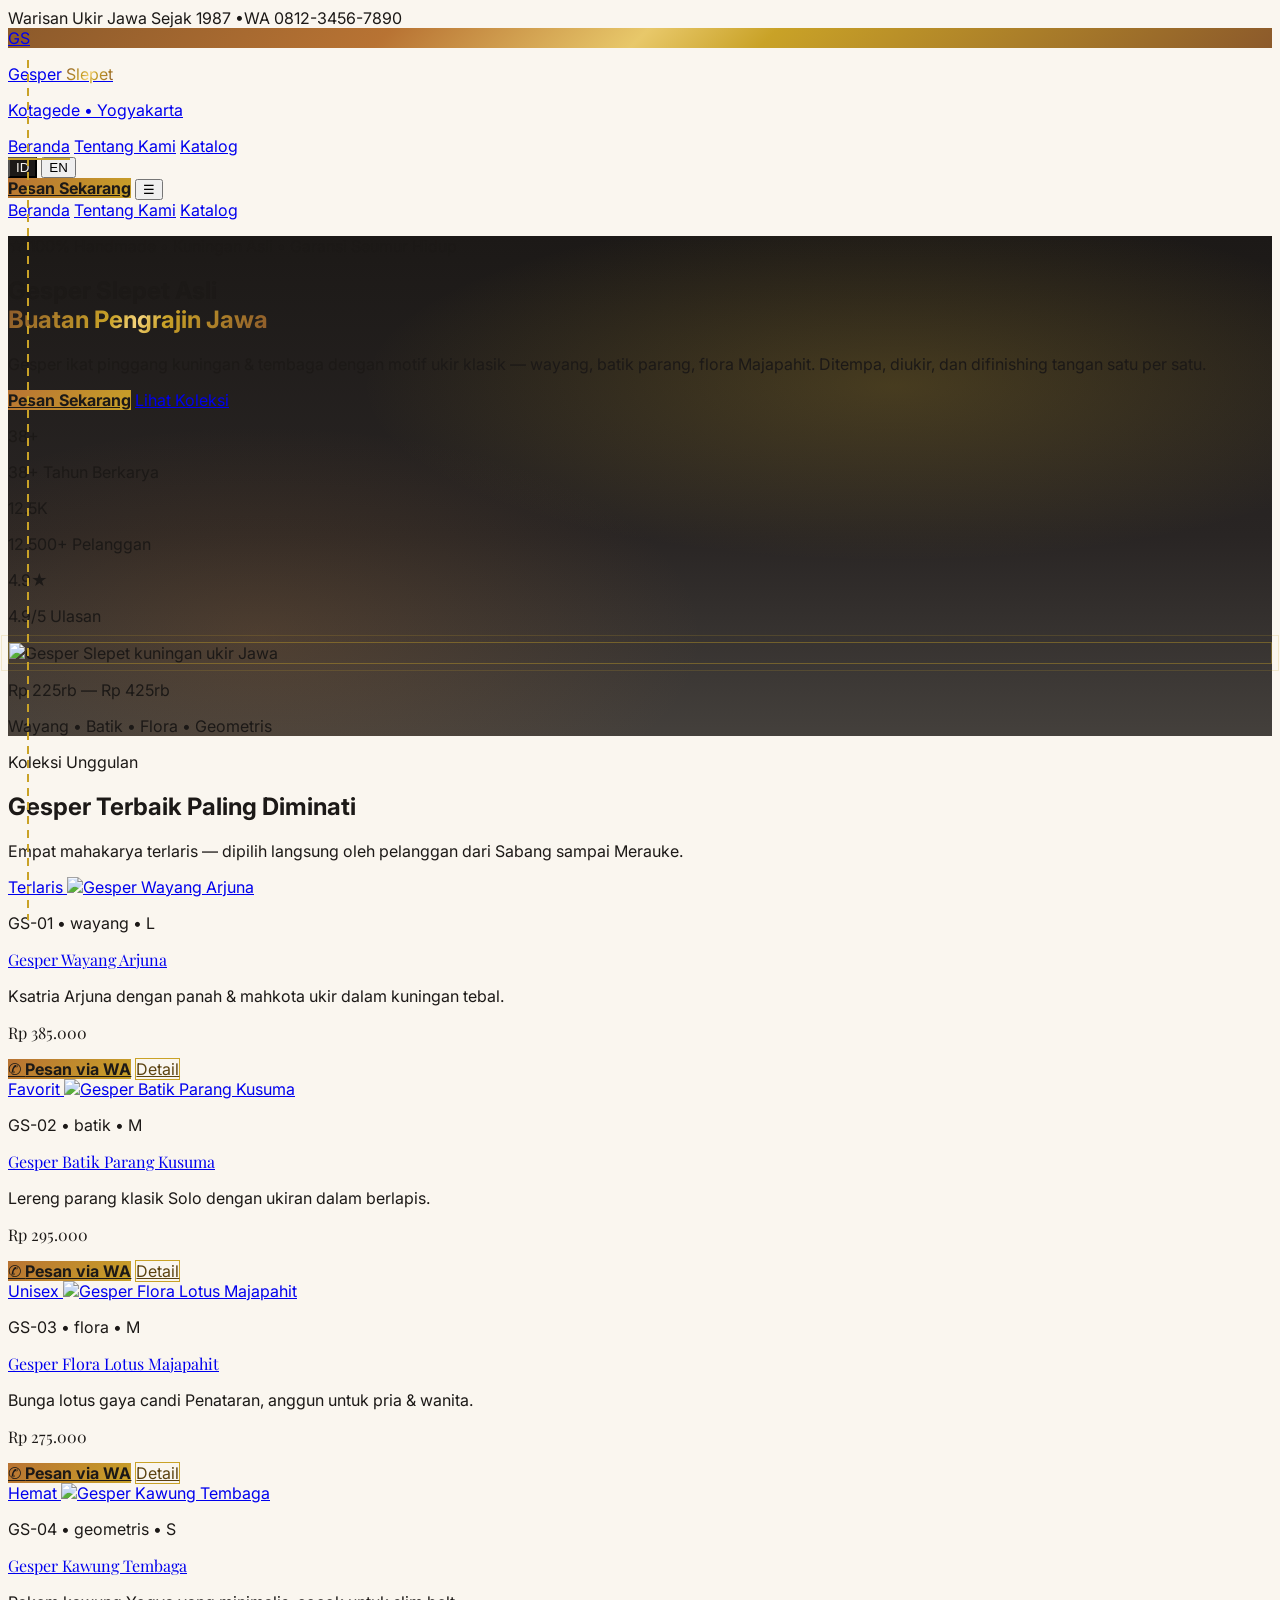
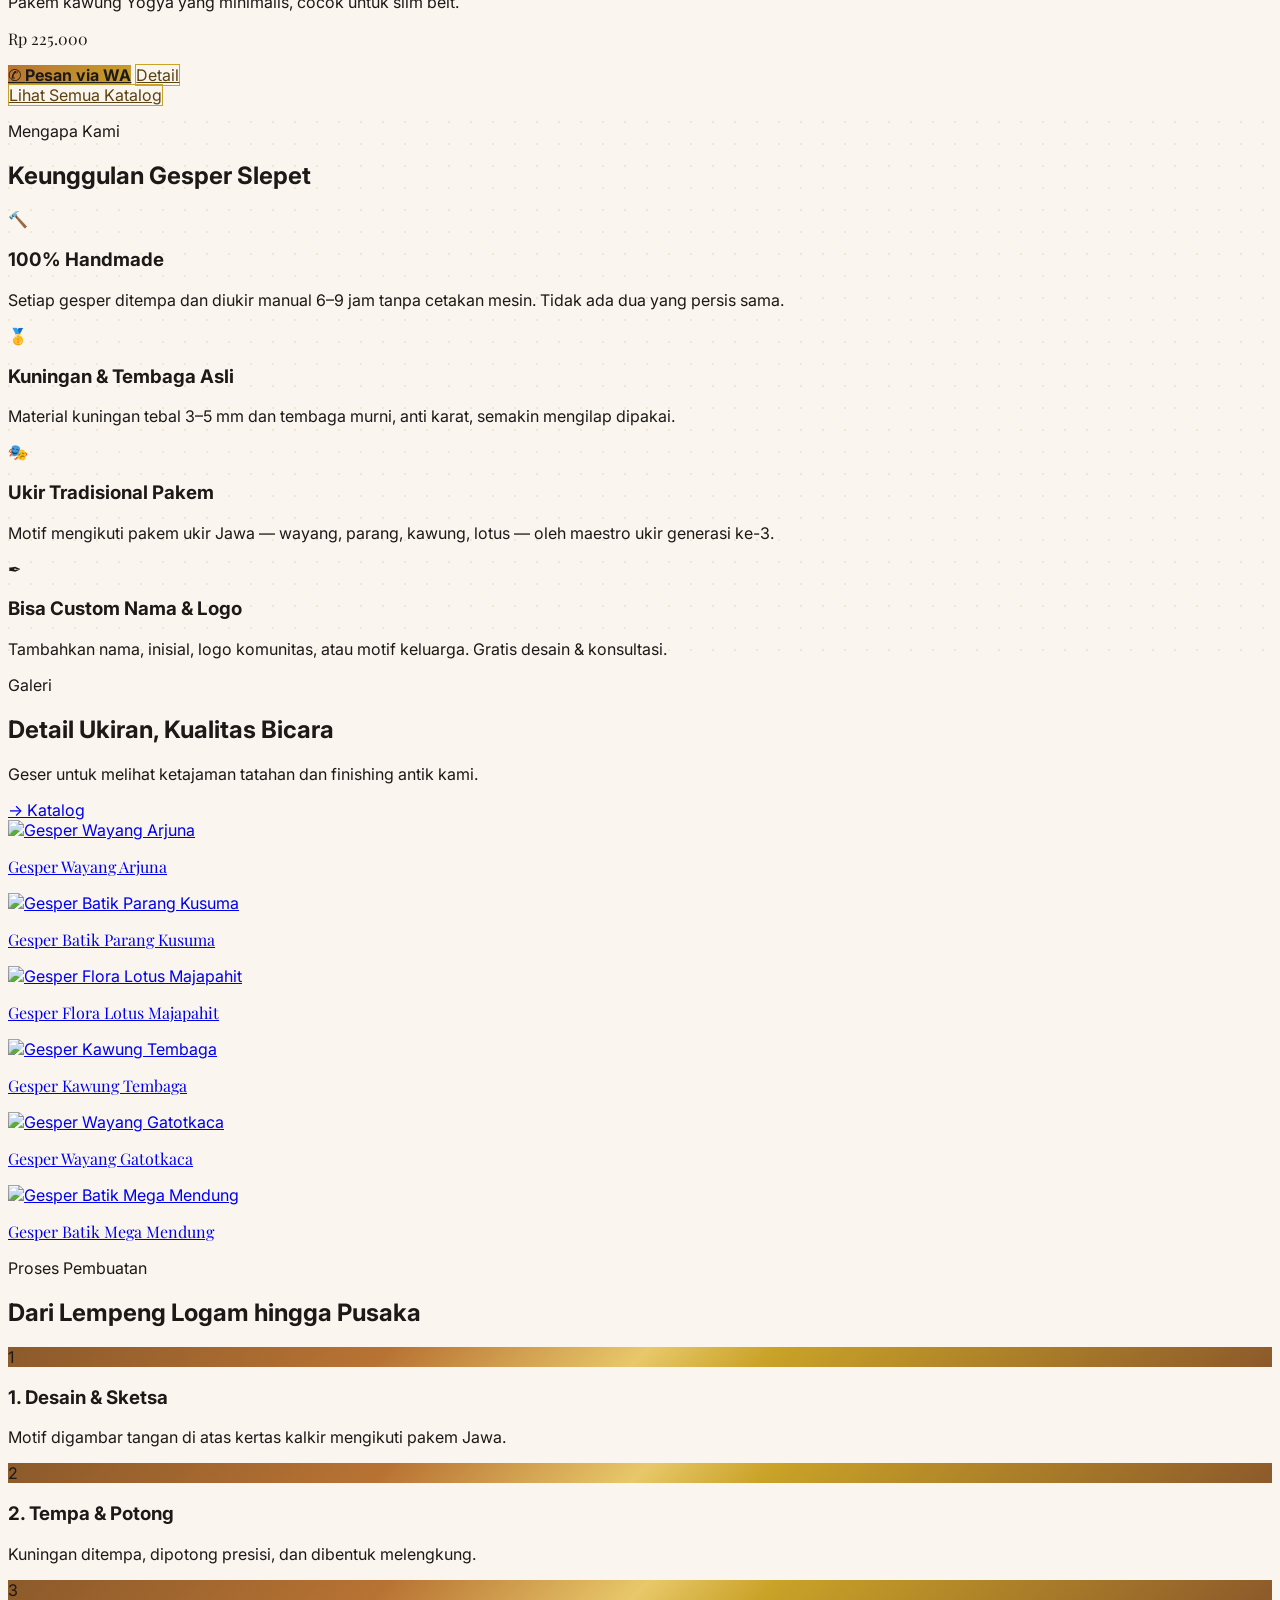
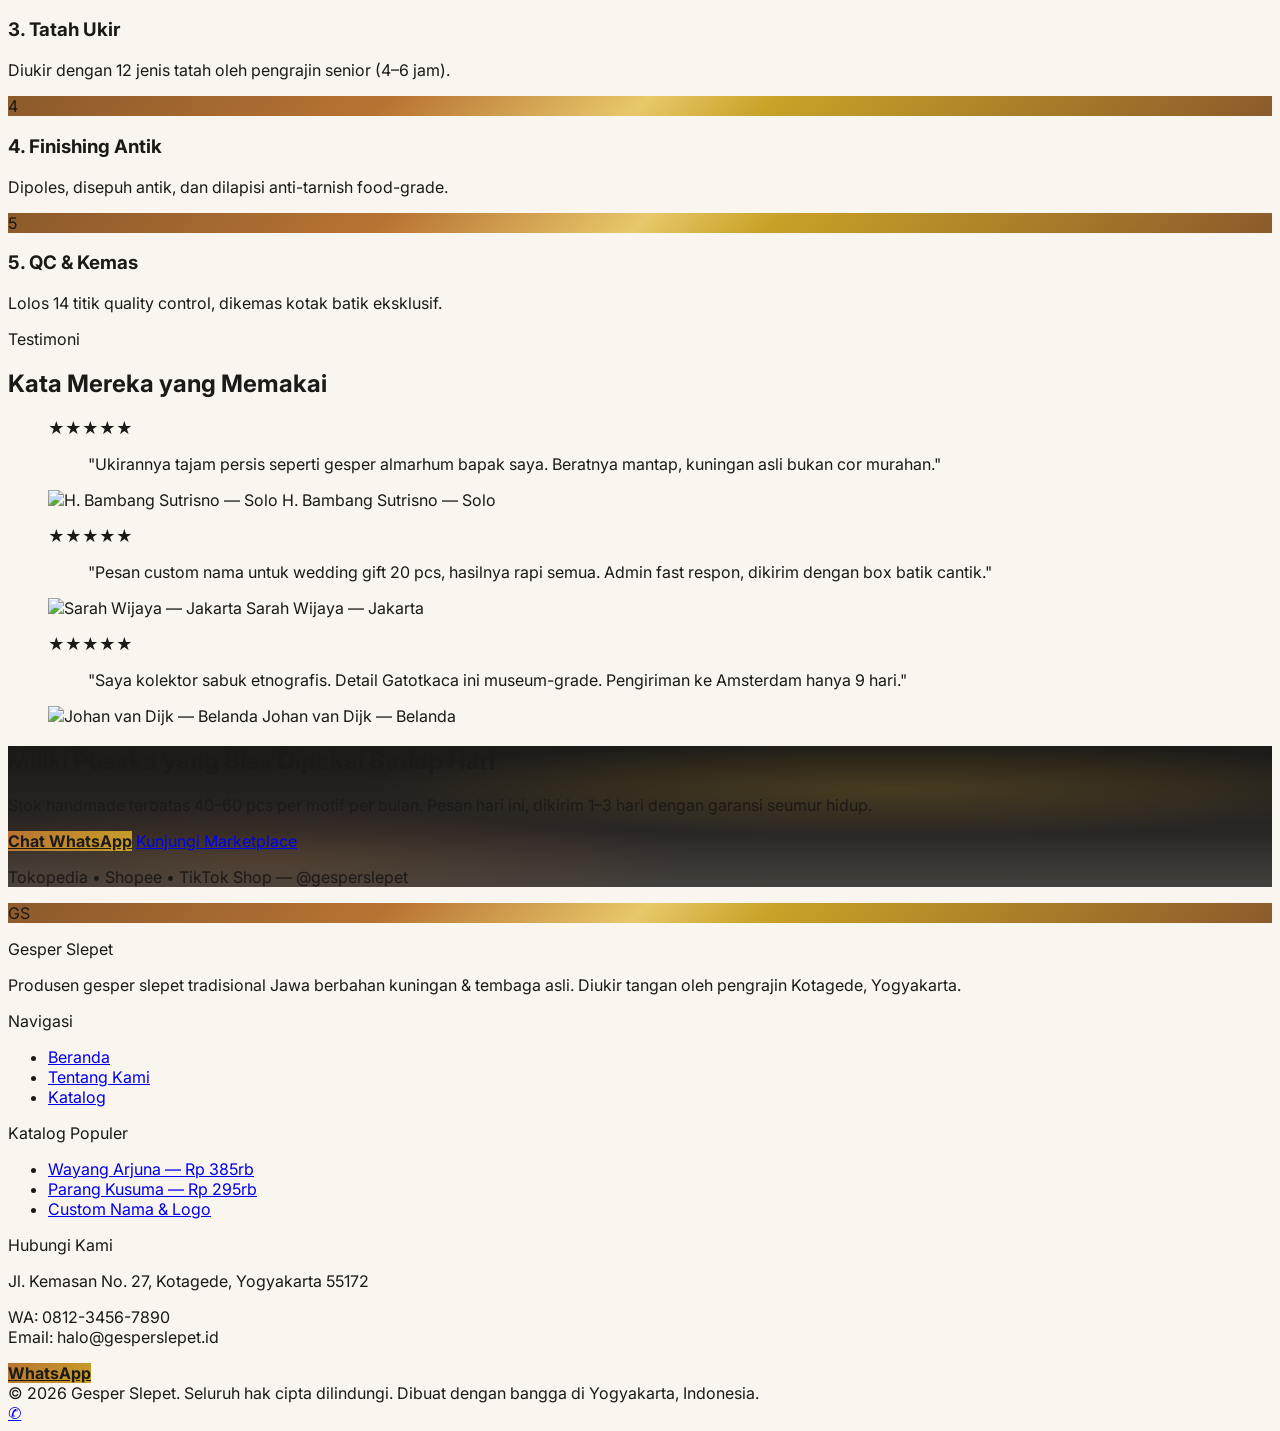
==== index.html @ 9eed363b "commit pertama" ====
<!DOCTYPE html>
<html lang="id">
<head>
<meta charset="UTF-8">
<meta name="viewport" content="width=device-width, initial-scale=1.0">
<title>Gesper Slepet Asli Buatan Pengrajin Jawa | Kuningan & Tembaga Ukir Tangan</title>
<meta name="description" content="Gesper slepet tradisional Jawa berbahan kuningan & tembaga asli, diukir tangan pengrajin Kotagede. Motif wayang, batik, flora, geometris. Bisa custom. Garansi seumur hidup.">
<meta name="keywords" content="gesper slepet, gesper kuningan, gesper ukir jawa, ikat pinggang tradisional, kotagede, tembaga ukir, wayang buckle">
<meta property="og:title" content="Gesper Slepet — Warisan Ukir Jawa Sejak 1987">
<meta property="og:description" content="Gesper kuningan & tembaga ukir tangan. Wayang, parang, lotus, kawung. Pesan via WhatsApp.">
<meta property="og:type" content="website">
<meta property="og:image" content="https://images.unsplash.com/photo-1611591437281-460bfbe1220a?auto=format&fit=crop&w=1200&q=80">
<link rel="canonical" href="https://gesperslepet.id/">
<link rel="preconnect" href="https://fonts.googleapis.com">
<link href="https://fonts.googleapis.com/css2?family=Playfair+Display:wght@600;700;800;900&family=Inter:wght@400;500;600;700&display=swap" rel="stylesheet">
<script src="https://cdn.tailwindcss.com"></script>
<script>tailwind.config={theme:{extend:{colors:{copper:'#B87333',copperdark:'#8C5A2B',gold:'#C9A227',goldlight:'#E8C86A',cream:'#FAF6EF',charcoal:'#1C1917'},fontFamily:{serif:['"Playfair Display"','serif'],sans:['Inter','sans-serif']}}}}</script>
<link rel="stylesheet" href="assets/css/style.css">
<script type="application/ld+json">{"@context":"https://schema.org","@type":"Store","name":"Gesper Slepet","description":"Produsen gesper slepet ukir Jawa kuningan & tembaga.","address":{"@type":"PostalAddress","streetAddress":"Jl. Kemasan No.27 Kotagede","addressLocality":"Yogyakarta","postalCode":"55172","addressCountry":"ID"},"telephone":"+62-812-3456-7890","priceRange":"Rp 195.000 - Rp 425.000"}</script>
</head>
<body class="font-sans antialiased">

<!-- TOP BAR -->
<div class="bg-charcoal text-cream/90 text-xs py-2 px-4 text-center tracking-wide">
  <span data-i18n="header.tagline">Warisan Ukir Jawa Sejak 1987</span>
  <span class="mx-2 text-gold">•</span><span>WA 0812-3456-7890</span>
</div>

<!-- HEADER -->
<header class="sticky top-0 z-50 bg-cream/95 backdrop-blur border-b border-[#E7DCC3]">
  <div class="max-w-7xl mx-auto px-4 py-3 flex items-center justify-between gap-3">
    <a href="index.html" class="flex items-center gap-3">
      <div class="w-11 h-11 rounded-full gold-gradient flex items-center justify-center font-serif text-2xl font-black text-charcoal shadow">GS</div>
      <div class="leading-tight">
        <p class="font-serif font-black text-xl">Gesper <span class="gold-text">Slepet</span></p>
        <p class="text-[11px] tracking-[.2em] uppercase text-stone-500">Kotagede • Yogyakarta</p>
      </div>
    </a>
    <nav class="hidden md:flex items-center gap-7 font-semibold text-[15px]">
      <a href="index.html" class="nav-link active" data-i18n="nav.home">Beranda</a>
      <a href="tentang-kami.html" class="nav-link" data-i18n="nav.about">Tentang Kami</a>
      <a href="katalog.html" class="nav-link" data-i18n="nav.catalog">Katalog</a>
    </nav>
    <div class="flex items-center gap-2">
      <div class="flex border border-[#C9A227] rounded-full overflow-hidden text-sm font-bold">
        <button class="lang-btn px-3 py-1.5" data-lang="id">ID</button>
        <button class="lang-btn px-3 py-1.5" data-lang="en">EN</button>
      </div>
      <a href="https://wa.me/6281234567890?text=Halo%20Gesper%20Slepet!%20Saya%20mau%20pesan." target="_blank" rel="noopener" class="hidden sm:inline-block btn-gold rounded-full px-5 py-2 text-sm" data-i18n="nav.order">Pesan Sekarang</a>
      <button id="menuBtn" class="md:hidden p-2 rounded-lg border border-[#E7DCC3]" aria-label="Menu">☰</button>
    </div>
  </div>
  <div id="mobileMenu" class="hidden md:hidden border-t border-[#E7DCC3] bg-cream px-4 py-3 flex flex-col gap-3 font-semibold">
    <a href="index.html" data-i18n="nav.home">Beranda</a>
    <a href="tentang-kami.html" data-i18n="nav.about">Tentang Kami</a>
    <a href="katalog.html" data-i18n="nav.catalog">Katalog</a>
  </div>
</header>

<!-- HERO -->
<section class="hero-pattern text-cream relative overflow-hidden">
  <div class="max-w-7xl mx-auto px-4 py-16 md:py-24 grid md:grid-cols-2 gap-10 items-center">
    <div class="reveal">
      <p class="inline-block text-xs md:text-sm font-semibold tracking-wider bg-white/10 border border-gold/50 text-goldlight rounded-full px-4 py-1.5" data-i18n="hero.badge">★ 100% Handmade • Kuningan Asli • Garansi Seumur Hidup</p>
      <h1 class="font-serif text-4xl md:text-6xl font-black leading-[1.05] mt-5">
        <span data-i18n="hero.title1">Gesper Slepet Asli</span><br>
        <span class="gold-text" data-i18n="hero.title2">Buatan Pengrajin Jawa</span>
      </h1>
      <p class="mt-5 text-cream/80 text-base md:text-lg leading-relaxed max-w-xl" data-i18n="hero.sub">Gesper ikat pinggang kuningan & tembaga dengan motif ukir klasik.</p>
      <div class="flex flex-wrap gap-3 mt-8">
        <a href="https://wa.me/6281234567890?text=Halo%20Gesper%20Slepet!%20Saya%20mau%20pesan." target="_blank" rel="noopener" class="btn-gold rounded-xl px-7 py-3.5" data-i18n="hero.cta1">Pesan Sekarang</a>
        <a href="katalog.html" class="rounded-xl px-7 py-3.5 border border-gold/70 text-goldlight font-semibold hover:bg-white/10 transition" data-i18n="hero.cta2">Lihat Koleksi</a>
      </div>
      <div class="flex gap-8 mt-10 text-center">
        <div><p class="font-serif text-2xl md:text-3xl font-black text-goldlight">38+</p><p class="text-xs text-cream/70" data-i18n="hero.trust1">38+ Tahun Berkarya</p></div>
        <div><p class="font-serif text-2xl md:text-3xl font-black text-goldlight">12.5K</p><p class="text-xs text-cream/70" data-i18n="hero.trust2">12.500+ Pelanggan</p></div>
        <div><p class="font-serif text-2xl md:text-3xl font-black text-goldlight">4.9★</p><p class="text-xs text-cream/70" data-i18n="hero.trust3">4.9/5 Ulasan</p></div>
      </div>
    </div>
    <div class="reveal relative">
      <div class="ukir-border rounded-3xl overflow-hidden shadow-2xl">
        <img src="https://images.unsplash.com/photo-1611591437281-460bfbe1220a?auto=format&fit=crop&w=900&q=80" alt="Gesper Slepet kuningan ukir Jawa" class="w-full aspect-[4/5] md:aspect-square object-cover" onerror="this.onerror=null;this.src='https://placehold.co/800x800/B87333/FAF6EF?text=Gesper+Slepet'">
      </div>
      <div class="absolute -bottom-5 -left-3 md:-left-6 bg-cream text-charcoal rounded-2xl shadow-xl px-5 py-4 border border-[#E7DCC3]">
        <p class="font-serif font-black text-2xl text-copperdark">Rp 225<span class="text-sm">rb</span> — Rp 425<span class="text-sm">rb</span></p>
        <p class="text-xs text-stone-500">Wayang • Batik • Flora • Geometris</p>
      </div>
    </div>
  </div>
</section>

<!-- FEATURED -->
<section class="max-w-7xl mx-auto px-4 py-16 md:py-20">
  <div class="text-center max-w-2xl mx-auto reveal">
    <p class="text-copper font-bold tracking-[.25em] uppercase text-xs" data-i18n="featured.label">Koleksi Unggulan</p>
    <h2 class="font-serif text-3xl md:text-5xl font-black mt-2" data-i18n="featured.title">Gesper Terbaik Paling Diminati</h2>
    <p class="text-stone-500 mt-3" data-i18n="featured.sub">Empat mahakarya terlaris.</p>
  </div>
  <div id="featuredGrid" class="grid sm:grid-cols-2 lg:grid-cols-4 gap-5 mt-10"></div>
  <div class="text-center mt-10">
    <a href="katalog.html" class="btn-outline inline-block rounded-xl px-8 py-3 font-semibold" data-i18n="featured.cta">Lihat Semua Katalog</a>
  </div>
</section>

<!-- WHY -->
<section class="bg-charcoal text-cream batiktri">
  <div class="max-w-7xl mx-auto px-4 py-16 md:py-20">
    <div class="text-center reveal">
      <p class="text-goldlight font-bold tracking-[.25em] uppercase text-xs" data-i18n="why.label">Mengapa Kami</p>
      <h2 class="font-serif text-3xl md:text-5xl font-black mt-2" data-i18n="why.title">Keunggulan Gesper Slepet</h2>
    </div>
    <div class="grid sm:grid-cols-2 lg:grid-cols-4 gap-5 mt-10">
      <div class="reveal bg-white/5 border border-gold/30 rounded-2xl p-6 card-hover"><p class="text-3xl">🔨</p><h3 class="font-serif font-bold text-xl mt-3 text-goldlight" data-i18n="why.1t">100% Handmade</h3><p class="text-sm text-cream/70 mt-2 leading-relaxed" data-i18n="why.1d">Ditempa manual.</p></div>
      <div class="reveal bg-white/5 border border-gold/30 rounded-2xl p-6 card-hover"><p class="text-3xl">🥇</p><h3 class="font-serif font-bold text-xl mt-3 text-goldlight" data-i18n="why.2t">Kuningan Asli</h3><p class="text-sm text-cream/70 mt-2 leading-relaxed" data-i18n="why.2d">Material asli.</p></div>
      <div class="reveal bg-white/5 border border-gold/30 rounded-2xl p-6 card-hover"><p class="text-3xl">🎭</p><h3 class="font-serif font-bold text-xl mt-3 text-goldlight" data-i18n="why.3t">Ukir Pakem</h3><p class="text-sm text-cream/70 mt-2 leading-relaxed" data-i18n="why.3d">Motif pakem.</p></div>
      <div class="reveal bg-white/5 border border-gold/30 rounded-2xl p-6 card-hover"><p class="text-3xl">✒️</p><h3 class="font-serif font-bold text-xl mt-3 text-goldlight" data-i18n="why.4t">Bisa Custom</h3><p class="text-sm text-cream/70 mt-2 leading-relaxed" data-i18n="why.4d">Custom gratis.</p></div>
    </div>
  </div>
</section>

<!-- GALLERY -->
<section class="max-w-7xl mx-auto px-4 py-16 md:py-20">
  <div class="flex items-end justify-between gap-4 reveal">
    <div>
      <p class="text-copper font-bold tracking-[.25em] uppercase text-xs" data-i18n="gallery.label">Galeri</p>
      <h2 class="font-serif text-3xl md:text-4xl font-black mt-1" data-i18n="gallery.title">Detail Ukiran</h2>
      <p class="text-stone-500 text-sm mt-1" data-i18n="gallery.sub">Geser untuk melihat.</p>
    </div>
    <a href="katalog.html" class="hidden sm:inline-block text-sm font-bold text-copperdark underline underline-offset-4">→ Katalog</a>
  </div>
  <div id="galleryRow" class="flex gap-4 overflow-x-auto no-scrollbar snap-x mt-8 pb-2"></div>
</section>

<!-- PROCESS -->
<section class="bg-[#F0E6D2]/60 border-y border-[#E7DCC3]">
  <div class="max-w-4xl mx-auto px-4 py-16 md:py-20">
    <div class="text-center reveal">
      <p class="text-copper font-bold tracking-[.25em] uppercase text-xs" data-i18n="process.label">Proses Pembuatan</p>
      <h2 class="font-serif text-3xl md:text-5xl font-black mt-2" data-i18n="process.title">Dari Logam hingga Pusaka</h2>
    </div>
    <div class="mt-10 space-y-6">
      <div class="step-item reveal flex gap-5"><div class="step-line relative shrink-0 w-14 h-14 rounded-full gold-gradient flex items-center justify-center font-serif font-black text-xl">1</div><div class="bg-white rounded-2xl border border-[#E7DCC3] p-5 flex-1"><h3 class="font-serif font-bold text-lg" data-i18n="process.1t">1. Desain</h3><p class="text-sm text-stone-500 mt-1" data-i18n="process.1d">Sketsa.</p></div></div>
      <div class="step-item reveal flex gap-5"><div class="step-line relative shrink-0 w-14 h-14 rounded-full gold-gradient flex items-center justify-center font-serif font-black text-xl">2</div><div class="bg-white rounded-2xl border border-[#E7DCC3] p-5 flex-1"><h3 class="font-serif font-bold text-lg" data-i18n="process.2t">2. Tempa</h3><p class="text-sm text-stone-500 mt-1" data-i18n="process.2d">Tempa.</p></div></div>
      <div class="step-item reveal flex gap-5"><div class="step-line relative shrink-0 w-14 h-14 rounded-full gold-gradient flex items-center justify-center font-serif font-black text-xl">3</div><div class="bg-white rounded-2xl border border-[#E7DCC3] p-5 flex-1"><h3 class="font-serif font-bold text-lg" data-i18n="process.3t">3. Ukir</h3><p class="text-sm text-stone-500 mt-1" data-i18n="process.3d">Ukir.</p></div></div>
      <div class="step-item reveal flex gap-5"><div class="step-line relative shrink-0 w-14 h-14 rounded-full gold-gradient flex items-center justify-center font-serif font-black text-xl">4</div><div class="bg-white rounded-2xl border border-[#E7DCC3] p-5 flex-1"><h3 class="font-serif font-bold text-lg" data-i18n="process.4t">4. Finishing</h3><p class="text-sm text-stone-500 mt-1" data-i18n="process.4d">Finishing.</p></div></div>
      <div class="step-item reveal flex gap-5"><div class="step-line relative shrink-0 w-14 h-14 rounded-full gold-gradient flex items-center justify-center font-serif font-black text-xl">5</div><div class="bg-white rounded-2xl border border-[#E7DCC3] p-5 flex-1"><h3 class="font-serif font-bold text-lg" data-i18n="process.5t">5. QC</h3><p class="text-sm text-stone-500 mt-1" data-i18n="process.5d">QC.</p></div></div>
    </div>
  </div>
</section>

<!-- TESTIMONIALS -->
<section class="max-w-7xl mx-auto px-4 py-16 md:py-20">
  <div class="text-center reveal">
    <p class="text-copper font-bold tracking-[.25em] uppercase text-xs" data-i18n="testi.label">Testimoni</p>
    <h2 class="font-serif text-3xl md:text-5xl font-black mt-2" data-i18n="testi.title">Kata Mereka</h2>
  </div>
  <div id="testiGrid" class="grid md:grid-cols-3 gap-5 mt-10"></div>
</section>

<!-- CTA -->
<section class="max-w-7xl mx-auto px-4 pb-16 md:pb-20">
  <div class="reveal hero-pattern rounded-3xl px-6 py-12 md:p-14 text-center text-cream relative overflow-hidden">
    <h2 class="font-serif text-3xl md:text-5xl font-black leading-tight" data-i18n="cta.title">Miliki Pusaka Harian</h2>
    <p class="text-cream/75 mt-4 max-w-2xl mx-auto" data-i18n="cta.sub">Stok terbatas.</p>
    <div class="flex flex-wrap justify-center gap-3 mt-8">
      <a href="https://wa.me/6281234567890?text=Halo%20Gesper%20Slepet!%20Saya%20mau%20pesan." target="_blank" rel="noopener" class="btn-gold rounded-xl px-8 py-3.5" data-i18n="cta.wa">Chat WhatsApp</a>
      <a href="katalog.html" class="rounded-xl px-8 py-3.5 border border-gold/70 text-goldlight font-semibold hover:bg-white/10 transition" data-i18n="cta.market">Marketplace</a>
    </div>
    <p class="text-xs text-cream/50 mt-6">Tokopedia • Shopee • TikTok Shop — @gesperslepet</p>
  </div>
</section>

<!-- FOOTER -->
<footer class="bg-charcoal text-cream/80">
  <div class="max-w-7xl mx-auto px-4 py-12 grid sm:grid-cols-2 lg:grid-cols-4 gap-8">
    <div>
      <div class="flex items-center gap-3"><div class="w-10 h-10 rounded-full gold-gradient flex items-center justify-center font-serif font-black text-charcoal">GS</div><p class="font-serif font-black text-xl text-cream">Gesper Slepet</p></div>
      <p class="text-sm mt-4 leading-relaxed" data-i18n="footer.desc">Produsen gesper.</p>
    </div>
    <div>
      <p class="font-bold text-cream mb-4" data-i18n="footer.navTitle">Navigasi</p>
      <ul class="space-y-2 text-sm">
        <li><a href="index.html" class="hover:text-goldlight" data-i18n="nav.home">Beranda</a></li>
        <li><a href="tentang-kami.html" class="hover:text-goldlight" data-i18n="nav.about">Tentang Kami</a></li>
        <li><a href="katalog.html" class="hover:text-goldlight" data-i18n="nav.catalog">Katalog</a></li>
      </ul>
    </div>
    <div>
      <p class="font-bold text-cream mb-4" data-i18n="footer.catalogTitle">Katalog Populer</p>
      <ul class="space-y-2 text-sm">
        <li><a href="produk-detail.html?id=wayang-arjuna" class="hover:text-goldlight">Wayang Arjuna — Rp 385rb</a></li>
        <li><a href="produk-detail.html?id=batik-parang" class="hover:text-goldlight">Parang Kusuma — Rp 295rb</a></li>
        <li><a href="katalog.html" class="hover:text-goldlight">Custom Nama & Logo</a></li>
      </ul>
    </div>
    <div>
      <p class="font-bold text-cream mb-4" data-i18n="footer.contactTitle">Hubungi Kami</p>
      <p class="text-sm" data-i18n="footer.address">Jl. Kemasan No. 27</p>
      <p class="text-sm mt-2">WA: 0812-3456-7890<br>Email: halo@gesperslepet.id</p>
      <a href="https://wa.me/6281234567890" target="_blank" rel="noopener" class="inline-block mt-4 btn-gold rounded-full px-5 py-2 text-sm">WhatsApp</a>
    </div>
  </div>
  <div class="border-t border-white/10 py-5 text-center text-xs text-cream/50 px-4" data-i18n="footer.rights">© 2026 Gesper Slepet.</div>
</footer>

<a href="https://wa.me/6281234567890?text=Halo%20Gesper%20Slepet!" target="_blank" rel="noopener" aria-label="WhatsApp" class="fixed bottom-5 right-5 w-14 h-14 rounded-full bg-[#25D366] shadow-2xl flex items-center justify-center text-2xl hover:scale-105 transition">✆</a>

<script src="assets/js/translations.js"></script>
<script src="assets/js/products.js"></script>
<script src="assets/js/app.js"></script>
</body>
</html>
---- assets/css/style.css ----
:root{
  --copper:#B87333;
  --copper-dark:#8C5A2B;
  --gold:#C9A227;
  --gold-light:#E8C86A;
  --cream:#FAF6EF;
  --cream-dark:#F0E6D2;
  --charcoal:#1C1917;
}
html{scroll-behavior:smooth}
body{font-family:'Inter',system-ui,sans-serif;background:var(--cream);color:var(--charcoal)}
.font-serif-display{font-family:'Playfair Display','Merriweather',serif}
.batiktri{background-image:radial-gradient(circle at 1px 1px, rgba(201,162,39,.18) 1px, transparent 0);background-size:22px 22px}
.gold-gradient{background:linear-gradient(135deg,#8C5A2B 0%,#B87333 30%,#E8C86A 50%,#C9A227 60%,#8C5A2B 100%)}
.gold-text{background:linear-gradient(120deg,#8C5A2B,#C9A227 40%,#F3D27A 50%,#C9A227 60%,#8C5A2B);-webkit-background-clip:text;background-clip:text;color:transparent}
.btn-gold{background:linear-gradient(135deg,#B87333,#C9A227);color:#1C1917;font-weight:700;transition:.25s}
.btn-gold:hover{filter:brightness(1.08);transform:translateY(-1px);box-shadow:0 12px 24px -8px rgba(184,115,51,.55)}
.btn-outline{border:1.5px solid #C9A227;color:#5b4210;transition:.25s}
.btn-outline:hover{background:#1C1917;color:#F0E6D2;border-color:#1C1917}
.card-hover{transition:.3s}
.card-hover:hover{transform:translateY(-6px);box-shadow:0 24px 48px -16px rgba(28,25,23,.28)}
.nav-link{position:relative}
.nav-link::after{content:'';position:absolute;left:0;bottom:-4px;height:2px;width:0;background:#C9A227;transition:.25s}
.nav-link:hover::after,.nav-link.active::after{width:100%}
.lang-btn{transition:.2s}
.lang-btn.active{background:#1C1917;color:#FAF6EF}
.reveal{opacity:0;transform:translateY(24px);transition:opacity .7s ease,transform .7s ease}
.reveal.visible{opacity:1;transform:none}
.hero-pattern{background:
  radial-gradient(ellipse 60% 50% at 70% 30%, rgba(201,162,39,.22), transparent 70%),
  radial-gradient(ellipse 50% 60% at 20% 80%, rgba(184,115,51,.18), transparent 70%),
  linear-gradient(180deg,#1C1917 0%,#292524 60%,#44403C 100%)}
.ukir-border{border:1px solid rgba(201,162,39,.4);outline:1px solid rgba(201,162,39,.18);outline-offset:6px}
.step-line::before{content:'';position:absolute;left:27px;top:60px;bottom:-20px;width:2px;background:repeating-linear-gradient(180deg,#C9A227 0 8px,transparent 8px 14px)}
.step-item:last-child .step-line::before{display:none}
.gallery-img{aspect-ratio:1/1;object-fit:cover}
.no-scrollbar::-webkit-scrollbar{display:none}
.no-scrollbar{scrollbar-width:none}
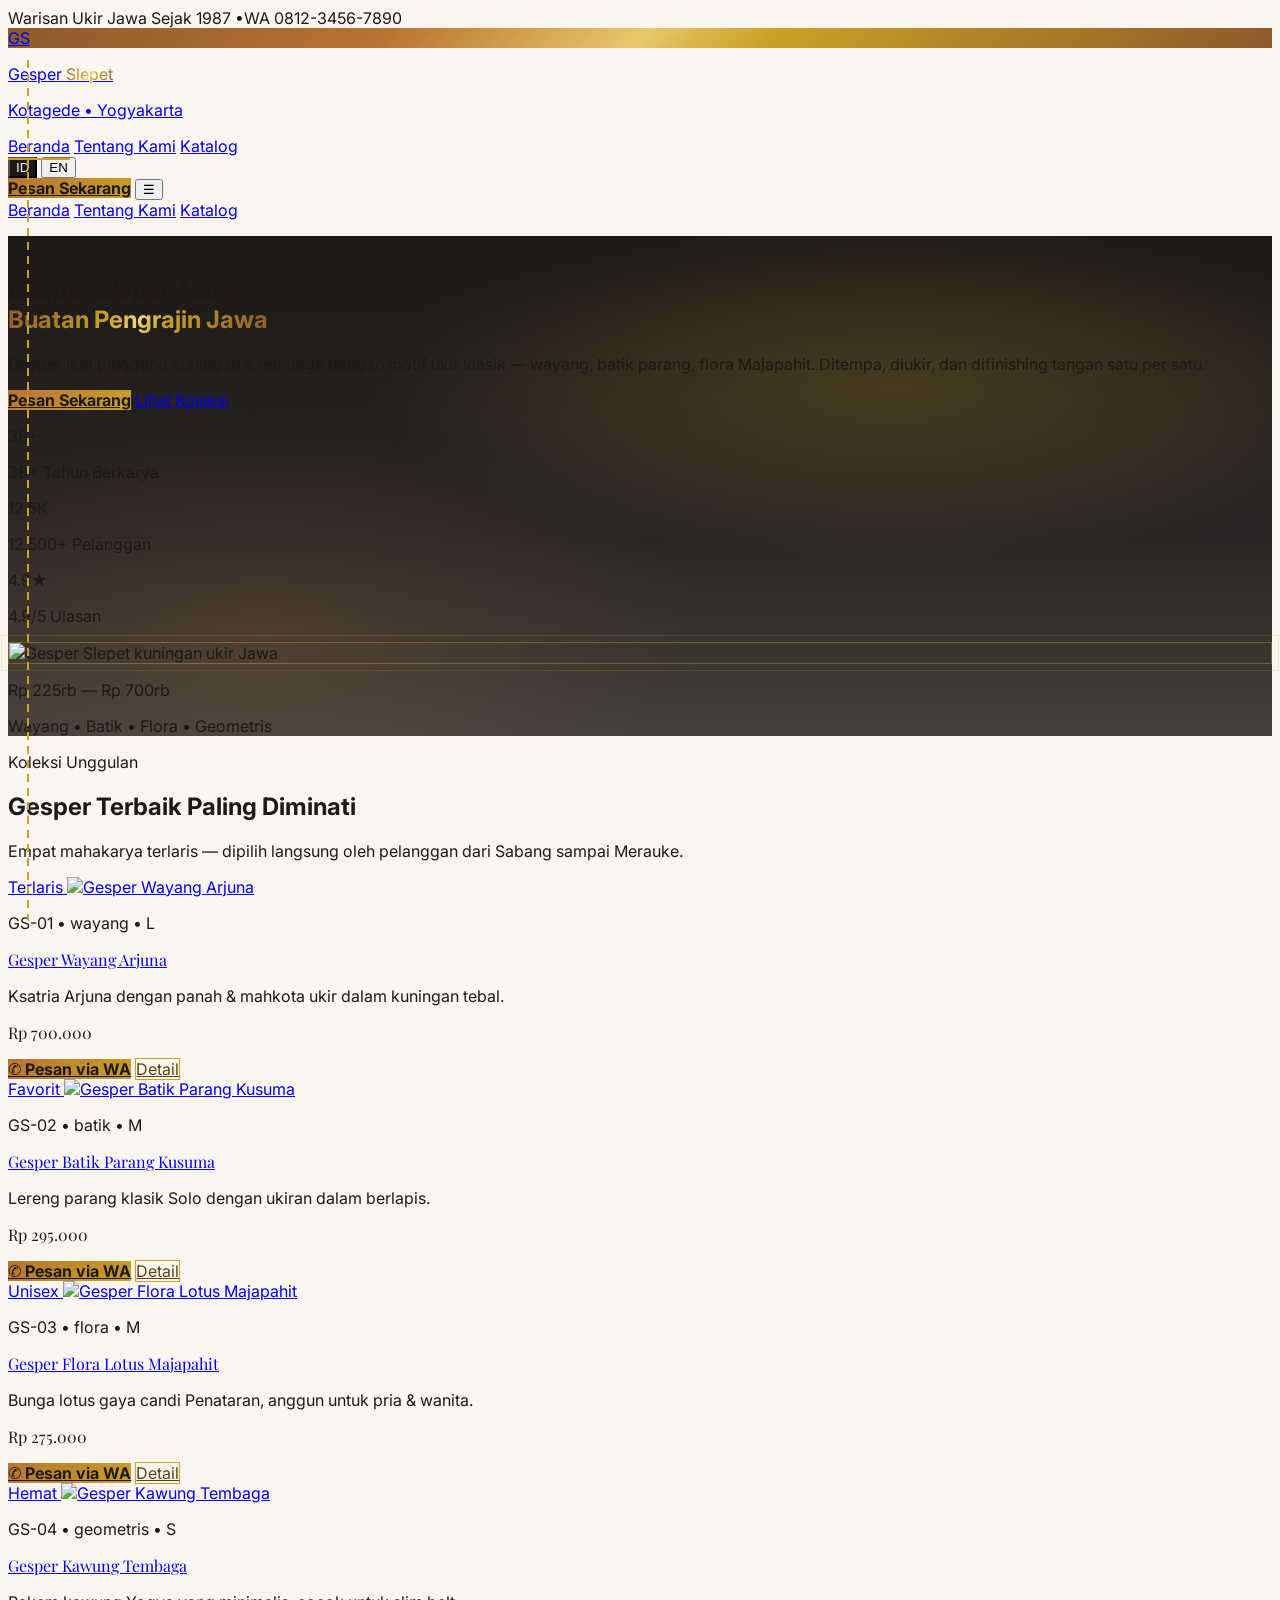
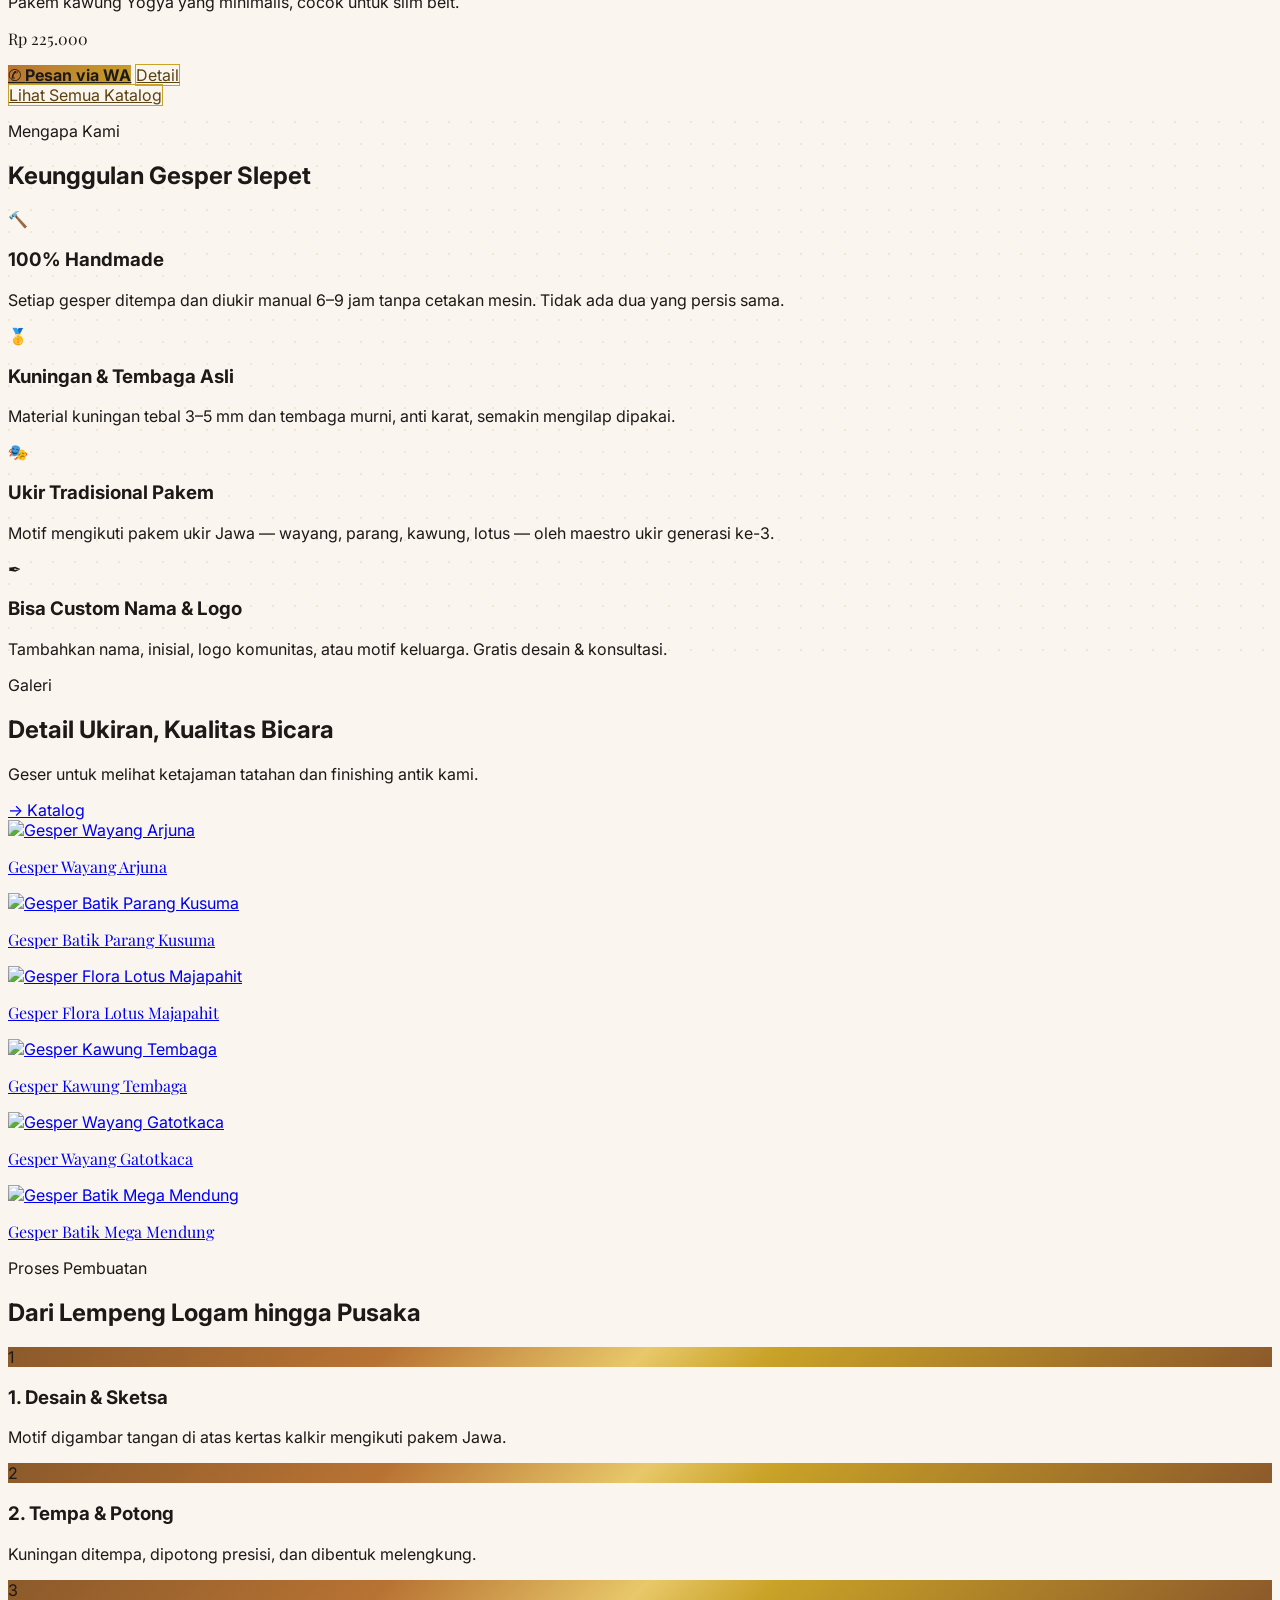
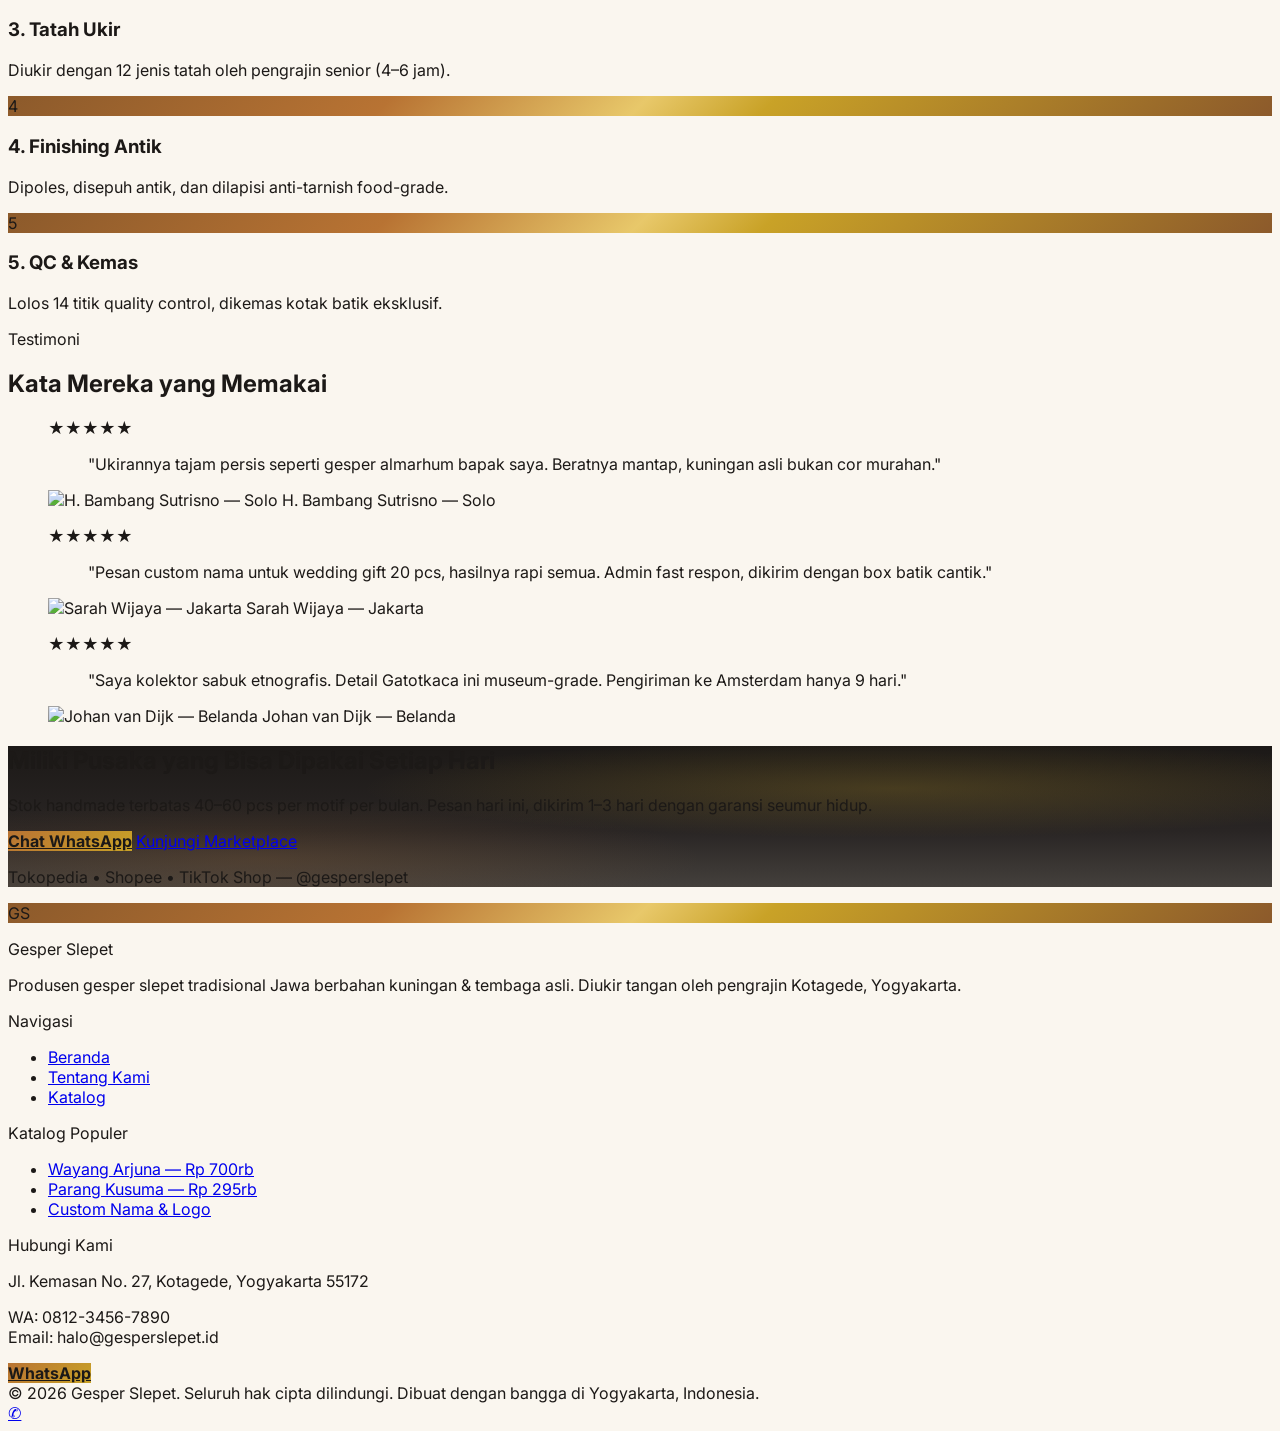
==== commit ae673c5b: "commit kedua" ====
--- a/index.html
+++ b/index.html
@@ -16,7 +16,7 @@
 <script src="https://cdn.tailwindcss.com"></script>
 <script>tailwind.config={theme:{extend:{colors:{copper:'#B87333',copperdark:'#8C5A2B',gold:'#C9A227',goldlight:'#E8C86A',cream:'#FAF6EF',charcoal:'#1C1917'},fontFamily:{serif:['"Playfair Display"','serif'],sans:['Inter','sans-serif']}}}}</script>
 <link rel="stylesheet" href="assets/css/style.css">
-<script type="application/ld+json">{"@context":"https://schema.org","@type":"Store","name":"Gesper Slepet","description":"Produsen gesper slepet ukir Jawa kuningan & tembaga.","address":{"@type":"PostalAddress","streetAddress":"Jl. Kemasan No.27 Kotagede","addressLocality":"Yogyakarta","postalCode":"55172","addressCountry":"ID"},"telephone":"+62-812-3456-7890","priceRange":"Rp 195.000 - Rp 425.000"}</script>
+<script type="application/ld+json">{"@context":"https://schema.org","@type":"Store","name":"Gesper Slepet","description":"Produsen gesper slepet ukir Jawa kuningan & tembaga.","address":{"@type":"PostalAddress","streetAddress":"Jl. Kemasan No.27 Kotagede","addressLocality":"Yogyakarta","postalCode":"55172","addressCountry":"ID"},"telephone":"+62-812-3456-7890","priceRange":"Rp 195.000 - Rp 700.000"}</script>
 </head>
 <body class="font-sans antialiased">
 
@@ -82,7 +82,7 @@
         <img src="https://images.unsplash.com/photo-1611591437281-460bfbe1220a?auto=format&fit=crop&w=900&q=80" alt="Gesper Slepet kuningan ukir Jawa" class="w-full aspect-[4/5] md:aspect-square object-cover" onerror="this.onerror=null;this.src='https://placehold.co/800x800/B87333/FAF6EF?text=Gesper+Slepet'">
       </div>
       <div class="absolute -bottom-5 -left-3 md:-left-6 bg-cream text-charcoal rounded-2xl shadow-xl px-5 py-4 border border-[#E7DCC3]">
-        <p class="font-serif font-black text-2xl text-copperdark">Rp 225<span class="text-sm">rb</span> — Rp 425<span class="text-sm">rb</span></p>
+        <p class="font-serif font-black text-2xl text-copperdark">Rp 225<span class="text-sm">rb</span> — Rp 700<span class="text-sm">rb</span></p>
         <p class="text-xs text-stone-500">Wayang • Batik • Flora • Geometris</p>
       </div>
     </div>
@@ -188,7 +188,7 @@
     <div>
       <p class="font-bold text-cream mb-4" data-i18n="footer.catalogTitle">Katalog Populer</p>
       <ul class="space-y-2 text-sm">
-        <li><a href="produk-detail.html?id=wayang-arjuna" class="hover:text-goldlight">Wayang Arjuna — Rp 385rb</a></li>
+        <li><a href="produk-detail.html?id=wayang-arjuna" class="hover:text-goldlight">Wayang Arjuna — Rp 700rb</a></li>
         <li><a href="produk-detail.html?id=batik-parang" class="hover:text-goldlight">Parang Kusuma — Rp 295rb</a></li>
         <li><a href="katalog.html" class="hover:text-goldlight">Custom Nama & Logo</a></li>
       </ul>
